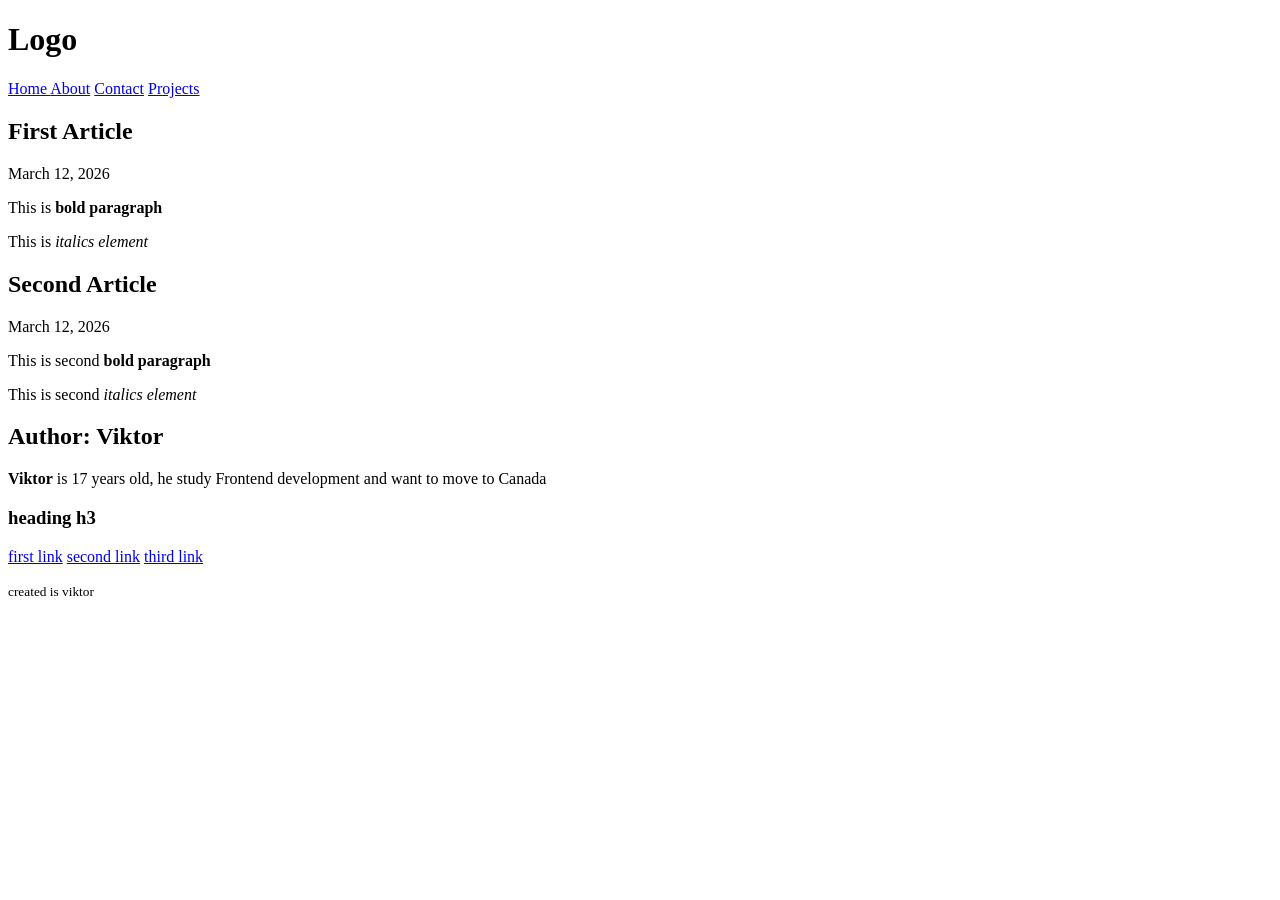
==== lesson-10/index.html @ 46423c0d "Add lesson-10 semantic HTML" ====
<!DOCTYPE html>
<html lang="en">
<head>
  <meta charset="UTF-8">
  <meta name="viewport" content="width=device-width, initial-scale=1.0">
  <title>Semantic HTML</title>
</head>
<body>
  <header>
    <h1>Logo</h1>
    <nav>
      <a href="#">Home </a>
      <a href="#">About</a>
      <a href="#">Contact</a>
      <a href="#">Projects</a>
    </nav>
  </header>

  <main>
    <article>
      <h2>First Article</h2>
      <time datetime="2026-03-12">March 12, 2026</time>
      <p>This is <strong>bold paragraph</strong></p>
      <p>This is <em>italics element</em></p>
    </article>

    <article>
      <h2>Second Article</h2>
      <time datetime="2026-03-12">March 12, 2026</time>
      <p>This is second <strong>bold paragraph</strong></p>
      <p>This is second <em>italics element</em></p>
    </article>

    <section class="author">
      <h2>Author: Viktor</h2>
      <p><strong>Viktor</strong> is 17 years old, he  study Frontend development and want to move to Canada</p>
    </section>

    <aside>
      <h3>heading h3</h3>

      <a href="#">first link</a>
      <a href="#">second link</a>
      <a href="#">third link</a>
    </aside>
  </main>

  <footer>
    <p><small>created is viktor</small></p>
  </footer>
</body>
</html>
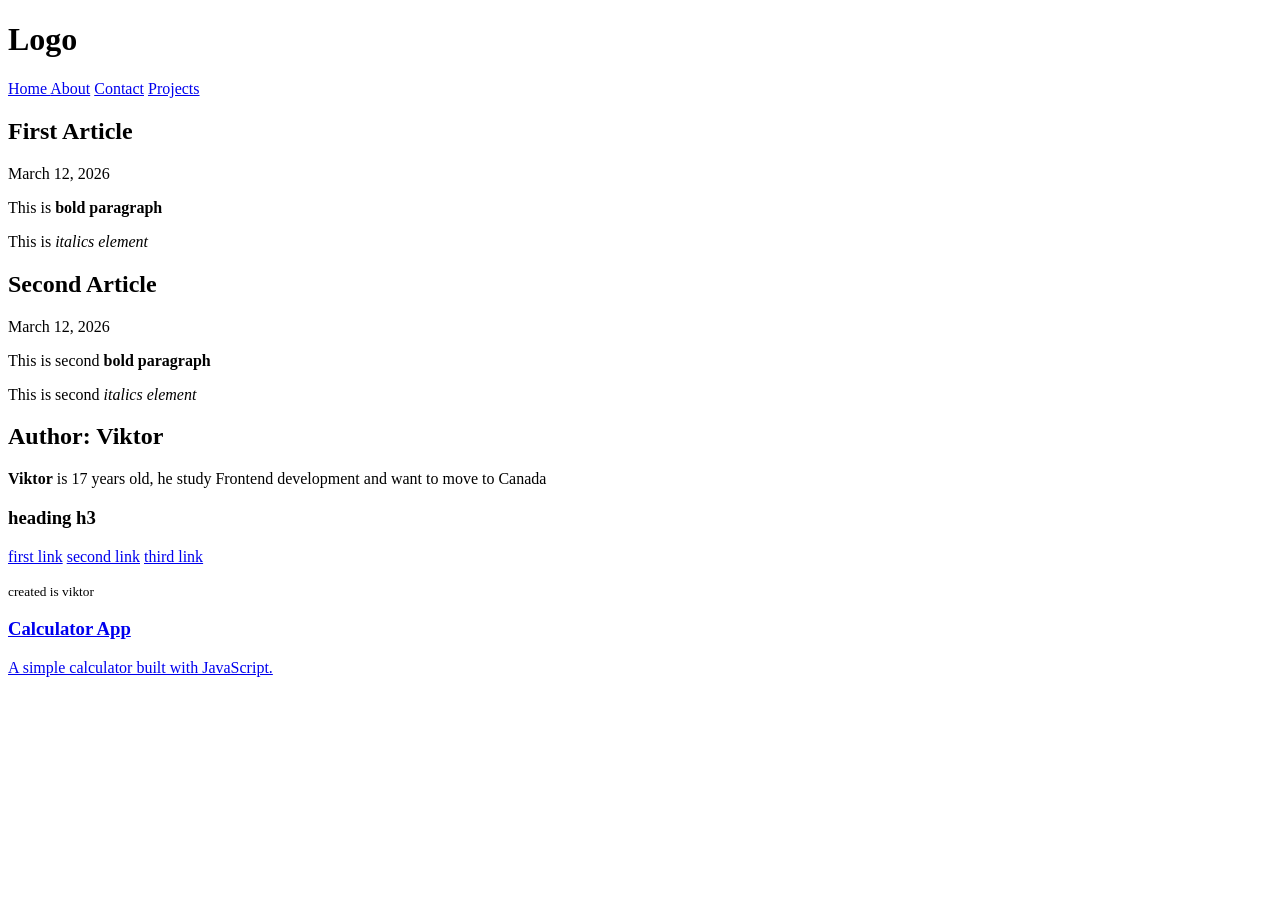
==== commit 62564c9e: "Add lesson-11 links and navigations" ====
--- a/lesson-10/index.html
+++ b/lesson-10/index.html
@@ -48,5 +48,12 @@
   <footer>
     <p><small>created is viktor</small></p>
   </footer>
+
+  <a href="/projects/calculator.html">
+    <article>
+      <h3>Calculator App</h3>
+      <p>A simple calculator built with JavaScript.</p>
+    </article>
+  </a>
 </body>
 </html>
